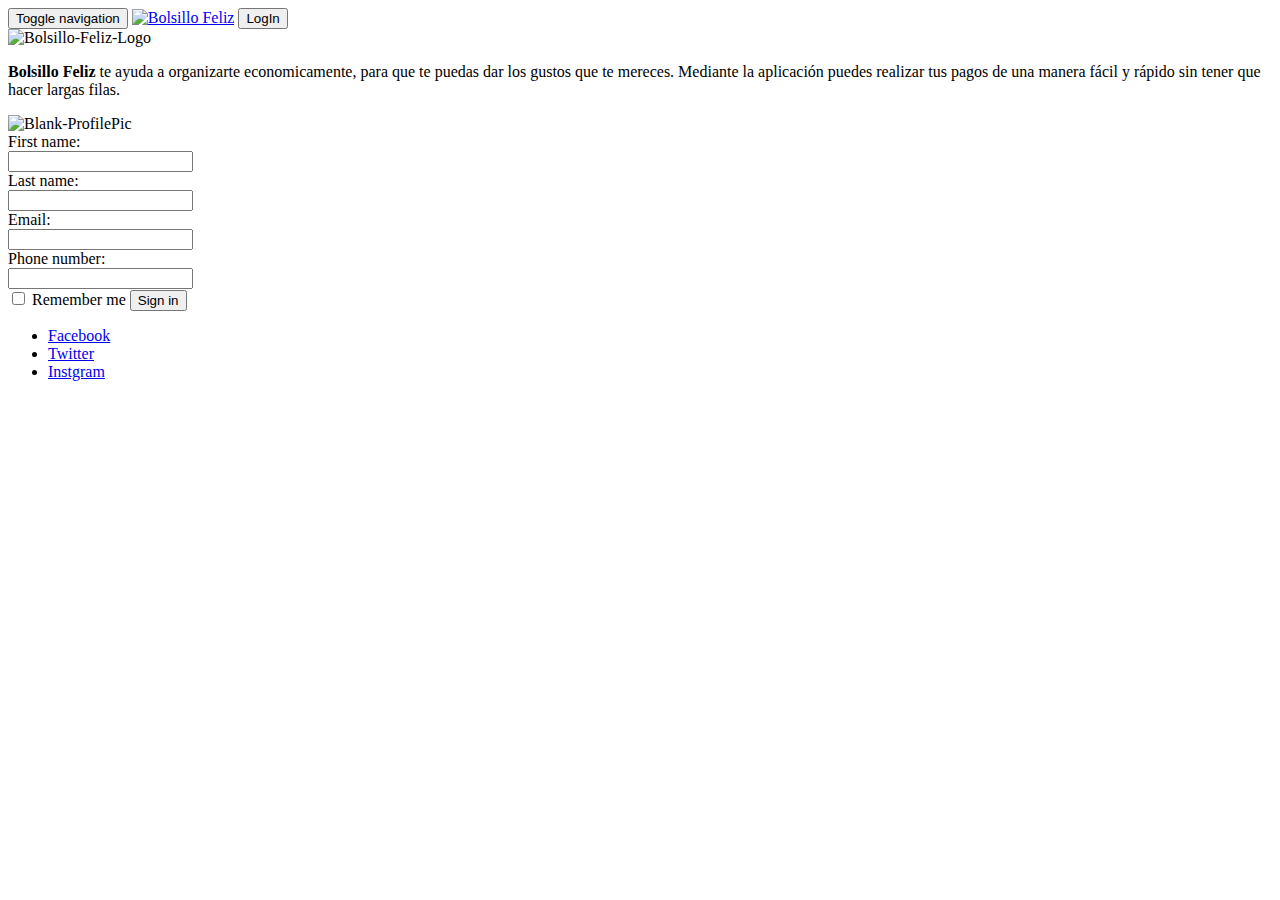
==== public/indexNew.html @ 97fdf425 "webServerBackUp" ====
<!DOCTYPE html>
<html>

<head>
    <title>proyecto-final-1</title>
    <meta charset="utf-8">
    <link rel="stylesheet" href="../assets/css/bootstrap.css">
    <link rel="stylesheet" href="../assets/css/style.css">

    <script src="https://code.jquery.com/jquery-2.2.4.min.js" integrity="sha256-BbhdlvQf/xTY9gja0Dq3HiwQF8LaCRTXxZKRutelT44=" crossorigin="anonymous"></script>
    <script src="../assets/js/bootstrap.js"></script>
</head>

<body>
    <header>
        <nav class="navbar navbar-default">
            <div class="container-fluid">
                <div class="navbar-header">
                    <button type="button" class="collapsed navbar-toggle" data-toggle="collapse" data-target="#bs-example-navbar-collapse-1" aria-expanded="false">
                        <span class="sr-only">Toggle navigation</span>
                        <span class="icon-bar"></span>
                        <span class="icon-bar"></span>
                        <span class="icon-bar"></span>
                    </button>
                    <a href="#" class="navbar-brand"><img src="../assets/img/bolsillo-feliz.png" alt="Bolsillo Feliz" /></a>
                    <button type="button" class="btn btn-default navbar-btn">LogIn</button>
                </div>
            </div>
            </div>
    </header>

    <main id="index">
        <div class="introduction" class="row">
            <div class="col-xs-12 col-sm-12 col-md-4 col-lg-4">
                <img src="../assets/img/bolsillo-feliz-logo-03.png" alt="Bolsillo-Feliz-Logo" width="250px" />
            </div>

            <div class="col-xs-12 col-sm-12 col-md-8 col-lg-8">
                <p>
                    <b>Bolsillo Feliz</b> te ayuda a organizarte economicamente, para que te puedas dar los gustos que te mereces. Mediante la aplicación puedes realizar tus pagos de una manera fácil y rápido sin tener que hacer largas filas.
                    <br>
                </p>
            </div>
        </div>

        <section class="header-section">
            <div class="container">
                <div class="col-xs-12">
                </div>
            </div>
        </section>

        <section id="signIn">
            <div class="container">
                <div class="row">
                    <div class="static" class="col-xs-offset-3 col-xs-8">
                        <img src="../assets/img/blank-profile.jpg" alt="Blank-ProfilePic" class="img-rounded">
                    </div>
                    <div class="col-xs-offset-0 col-xs-12 col-md-offset-2 col-md-8">
                        <form action="action_page.php">
                            First name:
                            <br>
                            <input type="text" name="firstname" value="">
                            <br> Last name:
                            <br>
                            <input type="text" name="lastname" value="">
                            <br> Email:
                            <br>
                            <input type="text" name="email" value="">
                            <br> Phone number:
                            <br>
                            <input type="text" name="PhoneNumber" value="">
                            <br>
                        </form>
                        <div class="checkbox">
                            <label>
                                <input type="checkbox"> Remember me
                            </label>
                            <input type="submit" value="Sign in" class="btn btn-default">
                        </div>
                        </form>
                    </div>
                </div>
            </div>
        </section>
    </main>

    <footer>
      <nav class="navbar navbar-default">
        <div class="container-fluid">
            <!-- Brand and toggle get grouped for better mobile display -->
            <div class="navbar-header">
                <a class="navbar-brand" href="#"></a>
            </div>
            <!-- Collect the nav links, forms, and other content for toggling -->
            <div class="collapse navbar-collapse" id="bs-example-navbar-collapse-1">
                <ul class="nav navbar-nav navbar-right">
                    <li><a href="#">Facebook</a></li>
                    <li><a href="#">Twitter</a></li>
                    <li><a href="#">Instgram</a></li>
                </ul>
            </div>
        </div>
    </nav>
    </footer>
</body>

</html>
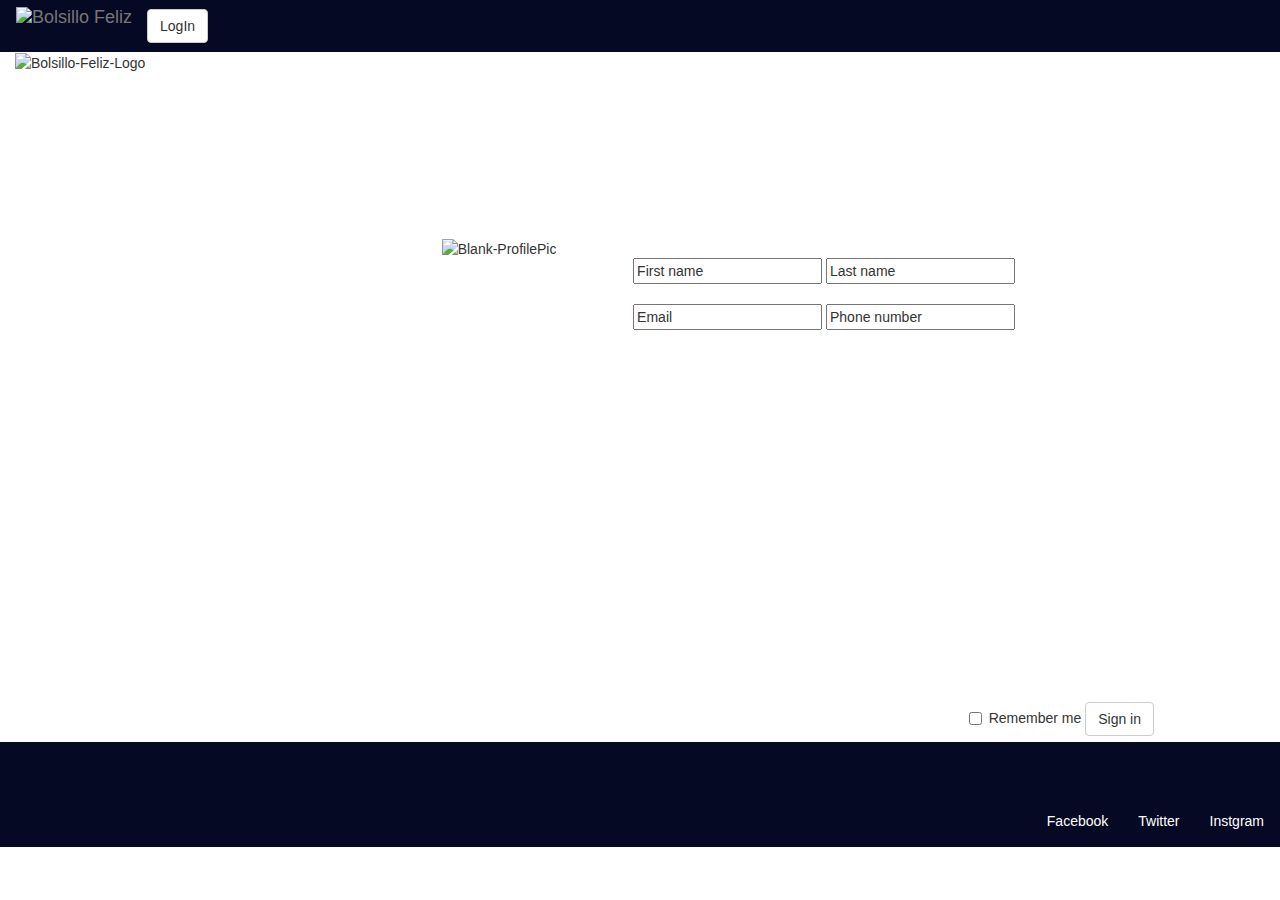
==== commit 8a3e28ff: "add dashboard" ====
--- a/public/indexNew.html
+++ b/public/indexNew.html
@@ -2,13 +2,13 @@
 <html>
 
 <head>
-    <title>proyecto-final-1</title>
-    <meta charset="utf-8">
-    <link rel="stylesheet" href="../assets/css/bootstrap.css">
-    <link rel="stylesheet" href="../assets/css/style.css">
-
-    <script src="https://code.jquery.com/jquery-2.2.4.min.js" integrity="sha256-BbhdlvQf/xTY9gja0Dq3HiwQF8LaCRTXxZKRutelT44=" crossorigin="anonymous"></script>
-    <script src="../assets/js/bootstrap.js"></script>
+    <meta charset="UTF-8">
+    <title>Final Project</title>
+    <link rel="stylesheet" href="assets/css/bootstrap.css">
+    <link rel="stylesheet" href="assets/css/app.css">
+    <script type="text/javascript" src="assets/js/jquery.js"></script>
+    <script type="text/javascript" src="assets/js/bootstrap.js"></script>
+    <script type="text/javascript" src="assets/js/app.js"></script>
 </head>
 
 <body>
@@ -22,7 +22,7 @@
                         <span class="icon-bar"></span>
                         <span class="icon-bar"></span>
                     </button>
-                    <a href="#" class="navbar-brand"><img src="../assets/img/bolsillo-feliz.png" alt="Bolsillo Feliz" /></a>
+                    <a href="#" class="navbar-brand"><img src="assets/images/bolsillo-feliz.png" alt="Bolsillo Feliz" /></a>
                     <button type="button" class="btn btn-default navbar-btn">LogIn</button>
                 </div>
             </div>
@@ -31,77 +31,68 @@
 
     <main id="index">
         <div class="introduction" class="row">
-            <div class="col-xs-12 col-sm-12 col-md-4 col-lg-4">
-                <img src="../assets/img/bolsillo-feliz-logo-03.png" alt="Bolsillo-Feliz-Logo" width="250px" />
+            <div class="col-xs-2 col-md-4">
+                <img src="assets/images/bolsillo-feliz-logo-03.png" alt="Bolsillo-Feliz-Logo" width="250px" />
             </div>
 
-            <div class="col-xs-12 col-sm-12 col-md-8 col-lg-8">
+            <div class="col-xs-2 col-sm-12 col-md-4 col-lg-8">
                 <p>
                     <b>Bolsillo Feliz</b> te ayuda a organizarte economicamente, para que te puedas dar los gustos que te mereces. Mediante la aplicación puedes realizar tus pagos de una manera fácil y rápido sin tener que hacer largas filas.
                     <br>
                 </p>
+                <img src="assets/images/blank-profile.jpg" alt="Blank-ProfilePic" width="25%" height="25%">
+                <form>
+
+                    <br>
+                    <input type="text" name="firstname" value="First name">
+                    <input type="text" name="lastname" value="Last name">
+                    <br>
+                    <br>
+                    <input type="text" name="email" value="Email">
+                    <input type="text" name="PhoneNumber" value="Phone number">
+                    <br>
+                </form>
+
             </div>
         </div>
 
         <section class="header-section">
             <div class="container">
                 <div class="col-xs-12">
+
                 </div>
             </div>
         </section>
 
-        <section id="signIn">
-            <div class="container">
-                <div class="row">
-                    <div class="static" class="col-xs-offset-3 col-xs-8">
-                        <img src="../assets/img/blank-profile.jpg" alt="Blank-ProfilePic" class="img-rounded">
-                    </div>
-                    <div class="col-xs-offset-0 col-xs-12 col-md-offset-2 col-md-8">
-                        <form action="action_page.php">
-                            First name:
-                            <br>
-                            <input type="text" name="firstname" value="">
-                            <br> Last name:
-                            <br>
-                            <input type="text" name="lastname" value="">
-                            <br> Email:
-                            <br>
-                            <input type="text" name="email" value="">
-                            <br> Phone number:
-                            <br>
-                            <input type="text" name="PhoneNumber" value="">
-                            <br>
-                        </form>
-                        <div class="checkbox">
-                            <label>
-                                <input type="checkbox"> Remember me
-                            </label>
-                            <input type="submit" value="Sign in" class="btn btn-default">
-                        </div>
-                        </form>
-                    </div>
+
+        <!-- SIGNIN -->
+
+            <div class="checkbox">
+                <label>
+                    <input type="checkbox"> Remember me
+                </label>
+                <input type="submit" value="Sign in" class="btn btn-default">
+            </div>
+
+        <!-- SIGNIN -->
+    </main>
+    <footer>
+        <nav class="navbar navbar-default">
+            <div class="container-fluid">
+                <!-- Brand and toggle get grouped for better mobile display -->
+
+                    <a class="navbar-brand" href="#"></a>
+                </div>
+                <!-- Collect the nav links, forms, and other content for toggling -->
+                <div class="collapse navbar-collapse" id="bs-example-navbar-collapse-1">
+                    <ul class="nav navbar-nav navbar-right">
+                        <li><a href="#">Facebook</a></li>
+                        <li><a href="#">Twitter</a></li>
+                        <li><a href="#">Instgram</a></li>
+                    </ul>
                 </div>
             </div>
-        </section>
-    </main>
-
-    <footer>
-      <nav class="navbar navbar-default">
-        <div class="container-fluid">
-            <!-- Brand and toggle get grouped for better mobile display -->
-            <div class="navbar-header">
-                <a class="navbar-brand" href="#"></a>
-            </div>
-            <!-- Collect the nav links, forms, and other content for toggling -->
-            <div class="collapse navbar-collapse" id="bs-example-navbar-collapse-1">
-                <ul class="nav navbar-nav navbar-right">
-                    <li><a href="#">Facebook</a></li>
-                    <li><a href="#">Twitter</a></li>
-                    <li><a href="#">Instgram</a></li>
-                </ul>
-            </div>
-        </div>
-    </nav>
+        </nav>
     </footer>
 </body>
 
--- a/public/assets/css/app.css
+++ b/public/assets/css/app.css
@@ -0,0 +1,59 @@
+body{
+  margin: 0;
+  height: 100%;
+}
+.navbar-default {
+    background-color: #060923;
+    border-color: #060923;
+    border-radius: 0;
+    margin-bottom: 0px;
+}
+.navbar-default .navbar-nav>li>a {
+    color: white;
+}
+.navbar-brand {
+    padding: 6px 15px;
+}
+.navbar-brand>img {
+    with: 80%;
+}
+#index .header-section {
+    background-image: url('../images/background-image.jpg');
+
+}
+.header-section {
+    width: 100%;
+    height: calc(80vh - 30px);
+    background-position: center center;
+    background-size: cover;
+    background-repeat: no-repeat;
+    margin-top: 0px;
+}
+#index .introduction>img {
+    margin-bottom: -83px;
+    display: flex;
+    top: 36px;
+    left: 100px;
+}
+p {
+    font-size: 20px;
+    color: white;
+    font-family: sans-serif;
+    margin-top: 90px;
+    padding-right: 50px;
+}
+form {
+    float: right;
+    position: relative;
+    right: 250px;
+}
+.checkbox {
+    float: right;
+    position: relative;
+    right: 126px;
+    bottom: 50px;
+}
+footer{
+  padding: 50px auto;
+  margin:0;
+}
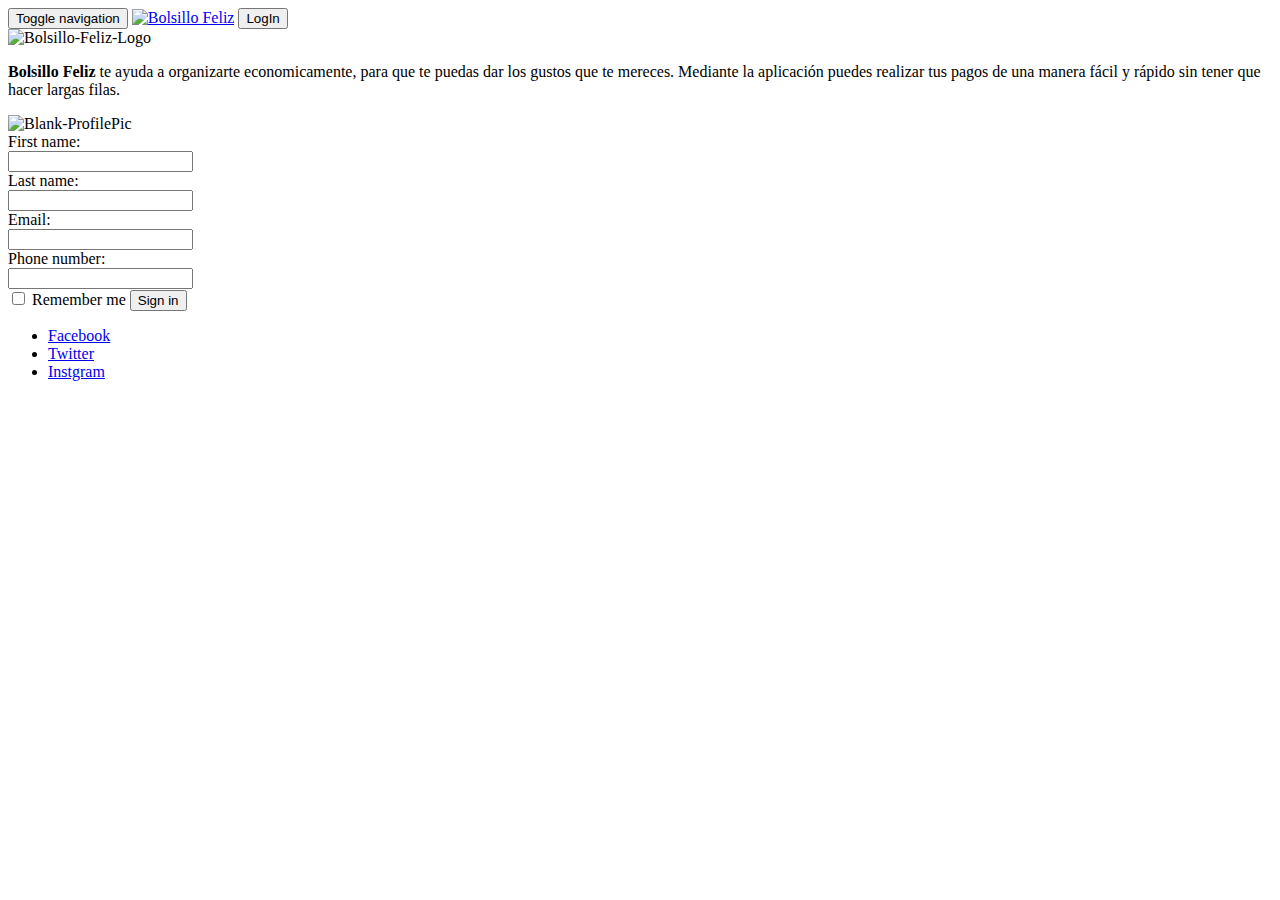
==== commit e39c2be1: "mods" ====
--- a/public/indexNew.html
+++ b/public/indexNew.html
@@ -2,13 +2,13 @@
 <html>
 
 <head>
-    <meta charset="UTF-8">
-    <title>Final Project</title>
-    <link rel="stylesheet" href="assets/css/bootstrap.css">
-    <link rel="stylesheet" href="assets/css/app.css">
-    <script type="text/javascript" src="assets/js/jquery.js"></script>
-    <script type="text/javascript" src="assets/js/bootstrap.js"></script>
-    <script type="text/javascript" src="assets/js/app.js"></script>
+    <title>proyecto-final-1</title>
+    <meta charset="utf-8">
+    <link rel="stylesheet" href="../assets/css/bootstrap.css">
+    <link rel="stylesheet" href="../assets/css/style.css">
+
+    <script src="https://code.jquery.com/jquery-2.2.4.min.js" integrity="sha256-BbhdlvQf/xTY9gja0Dq3HiwQF8LaCRTXxZKRutelT44=" crossorigin="anonymous"></script>
+    <script src="../assets/js/bootstrap.js"></script>
 </head>
 
 <body>
@@ -22,7 +22,7 @@
                         <span class="icon-bar"></span>
                         <span class="icon-bar"></span>
                     </button>
-                    <a href="#" class="navbar-brand"><img src="assets/images/bolsillo-feliz.png" alt="Bolsillo Feliz" /></a>
+                    <a href="#" class="navbar-brand"><img src="../assets/img/bolsillo-feliz.png" alt="Bolsillo Feliz" /></a>
                     <button type="button" class="btn btn-default navbar-btn">LogIn</button>
                 </div>
             </div>
@@ -31,68 +31,77 @@
 
     <main id="index">
         <div class="introduction" class="row">
-            <div class="col-xs-2 col-md-4">
-                <img src="assets/images/bolsillo-feliz-logo-03.png" alt="Bolsillo-Feliz-Logo" width="250px" />
+            <div class="col-xs-12 col-sm-12 col-md-4 col-lg-4">
+                <img src="../assets/img/bolsillo-feliz-logo-03.png" alt="Bolsillo-Feliz-Logo" width="250px" />
             </div>
 
-            <div class="col-xs-2 col-sm-12 col-md-4 col-lg-8">
+            <div class="col-xs-12 col-sm-12 col-md-8 col-lg-8">
                 <p>
                     <b>Bolsillo Feliz</b> te ayuda a organizarte economicamente, para que te puedas dar los gustos que te mereces. Mediante la aplicación puedes realizar tus pagos de una manera fácil y rápido sin tener que hacer largas filas.
                     <br>
                 </p>
-                <img src="assets/images/blank-profile.jpg" alt="Blank-ProfilePic" width="25%" height="25%">
-                <form>
-
-                    <br>
-                    <input type="text" name="firstname" value="First name">
-                    <input type="text" name="lastname" value="Last name">
-                    <br>
-                    <br>
-                    <input type="text" name="email" value="Email">
-                    <input type="text" name="PhoneNumber" value="Phone number">
-                    <br>
-                </form>
-
             </div>
         </div>
 
         <section class="header-section">
             <div class="container">
                 <div class="col-xs-12">
-
                 </div>
             </div>
         </section>
 
-
-        <!-- SIGNIN -->
-
-            <div class="checkbox">
-                <label>
-                    <input type="checkbox"> Remember me
-                </label>
-                <input type="submit" value="Sign in" class="btn btn-default">
-            </div>
-
-        <!-- SIGNIN -->
-    </main>
-    <footer>
-        <nav class="navbar navbar-default">
-            <div class="container-fluid">
-                <!-- Brand and toggle get grouped for better mobile display -->
-
-                    <a class="navbar-brand" href="#"></a>
-                </div>
-                <!-- Collect the nav links, forms, and other content for toggling -->
-                <div class="collapse navbar-collapse" id="bs-example-navbar-collapse-1">
-                    <ul class="nav navbar-nav navbar-right">
-                        <li><a href="#">Facebook</a></li>
-                        <li><a href="#">Twitter</a></li>
-                        <li><a href="#">Instgram</a></li>
-                    </ul>
+        <section id="signIn">
+            <div class="container">
+                <div class="row">
+                    <div class="static" class="col-xs-offset-3 col-xs-8">
+                        <img src="../assets/img/blank-profile.jpg" alt="Blank-ProfilePic" class="img-rounded">
+                    </div>
+                    <div class="col-xs-offset-0 col-xs-12 col-md-offset-2 col-md-8">
+                        <form action="action_page.php">
+                            First name:
+                            <br>
+                            <input type="text" name="firstname" value="">
+                            <br> Last name:
+                            <br>
+                            <input type="text" name="lastname" value="">
+                            <br> Email:
+                            <br>
+                            <input type="text" name="email" value="">
+                            <br> Phone number:
+                            <br>
+                            <input type="text" name="PhoneNumber" value="">
+                            <br>
+                        </form>
+                        <div class="checkbox">
+                            <label>
+                                <input type="checkbox"> Remember me
+                            </label>
+                            <input type="submit" value="Sign in" class="btn btn-default">
+                        </div>
+                        </form>
+                    </div>
                 </div>
             </div>
-        </nav>
+        </section>
+    </main>
+
+    <footer>
+      <nav class="navbar navbar-default">
+        <div class="container-fluid">
+            <!-- Brand and toggle get grouped for better mobile display -->
+            <div class="navbar-header">
+                <a class="navbar-brand" href="#"></a>
+            </div>
+            <!-- Collect the nav links, forms, and other content for toggling -->
+            <div class="collapse navbar-collapse" id="bs-example-navbar-collapse-1">
+                <ul class="nav navbar-nav navbar-right">
+                    <li><a href="#">Facebook</a></li>
+                    <li><a href="#">Twitter</a></li>
+                    <li><a href="#">Instgram</a></li>
+                </ul>
+            </div>
+        </div>
+    </nav>
     </footer>
 </body>
 
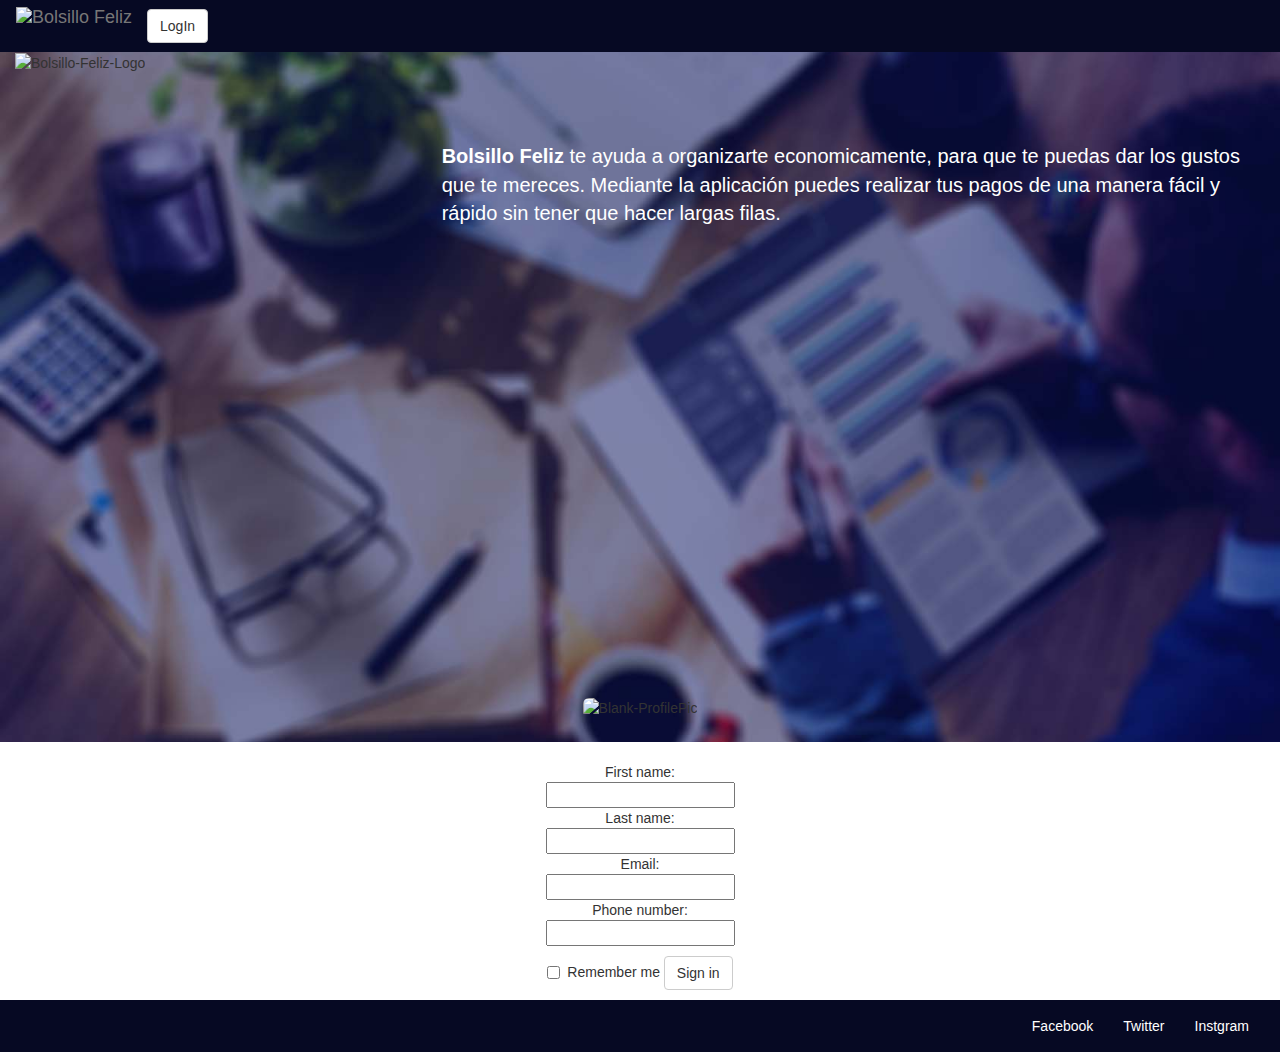
==== commit 0283060b: "add" ====
--- a/public/indexNew.html
+++ b/public/indexNew.html
@@ -4,11 +4,11 @@
 <head>
     <title>proyecto-final-1</title>
     <meta charset="utf-8">
-    <link rel="stylesheet" href="../assets/css/bootstrap.css">
-    <link rel="stylesheet" href="../assets/css/style.css">
+    <link rel="stylesheet" href="assets/css/bootstrap.css">
+    <link rel="stylesheet" href="assets/css/style.css">
 
     <script src="https://code.jquery.com/jquery-2.2.4.min.js" integrity="sha256-BbhdlvQf/xTY9gja0Dq3HiwQF8LaCRTXxZKRutelT44=" crossorigin="anonymous"></script>
-    <script src="../assets/js/bootstrap.js"></script>
+    <script src="assets/js/bootstrap.js"></script>
 </head>
 
 <body>
--- a/public/assets/css/style.css
+++ b/public/assets/css/style.css
@@ -0,0 +1,48 @@
+.navbar-default {
+    background-color: #060923;
+    border-color: #060923;
+    border-radius: 0;
+    margin-bottom: 0px;
+}
+.navbar-default .navbar-nav>li>a {
+    color: white;
+}
+.navbar-brand {
+    padding: 6px 15px;
+}
+.navbar-brand>img {
+    with: 80%;
+}
+.header-section {
+    background-image: url('../img/background-image.jpg');
+}
+.header-section {
+    width: 100%;
+    height: calc(80vh - 30px);
+    background-position: center center;
+    background-size: cover;
+    background-repeat: no-repeat;
+    margin-top: 0px;
+}
+#index .introduction>img {
+    margin-bottom: -83px;
+    display: flex;
+    top: 36px;
+    left: 100px;
+}
+p {
+    font-size: 20px;
+    color: white;
+    font-family: sans-serif;
+    margin-top: 90px;
+}
+#signIn {
+    text-align: center;
+    position: static;
+    top: -110px;
+
+}
+.img-rounded{
+    width: 350px;
+    margin-top: -90px;
+}
